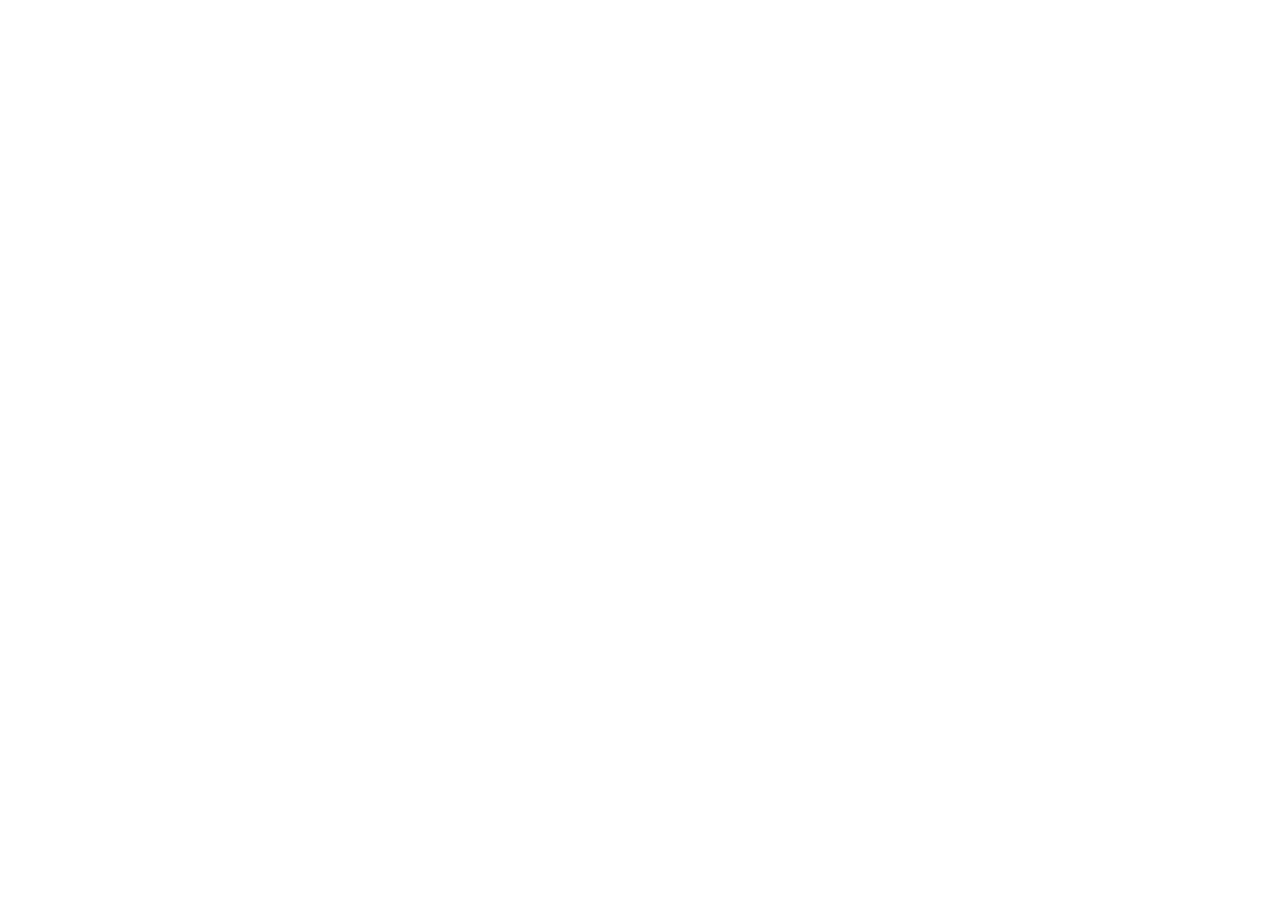
==== fav.html @ 31476b96 "commit" ====
<!DOCTYPE html>
<html lang="pt-bt">
<head>
    <meta charset="UTF-8">
    <meta name="viewport" content="width=device-width, initial-scale=1.0">
    <title>Favoritos</title>
</head>
<body>
    
</body>
</html>
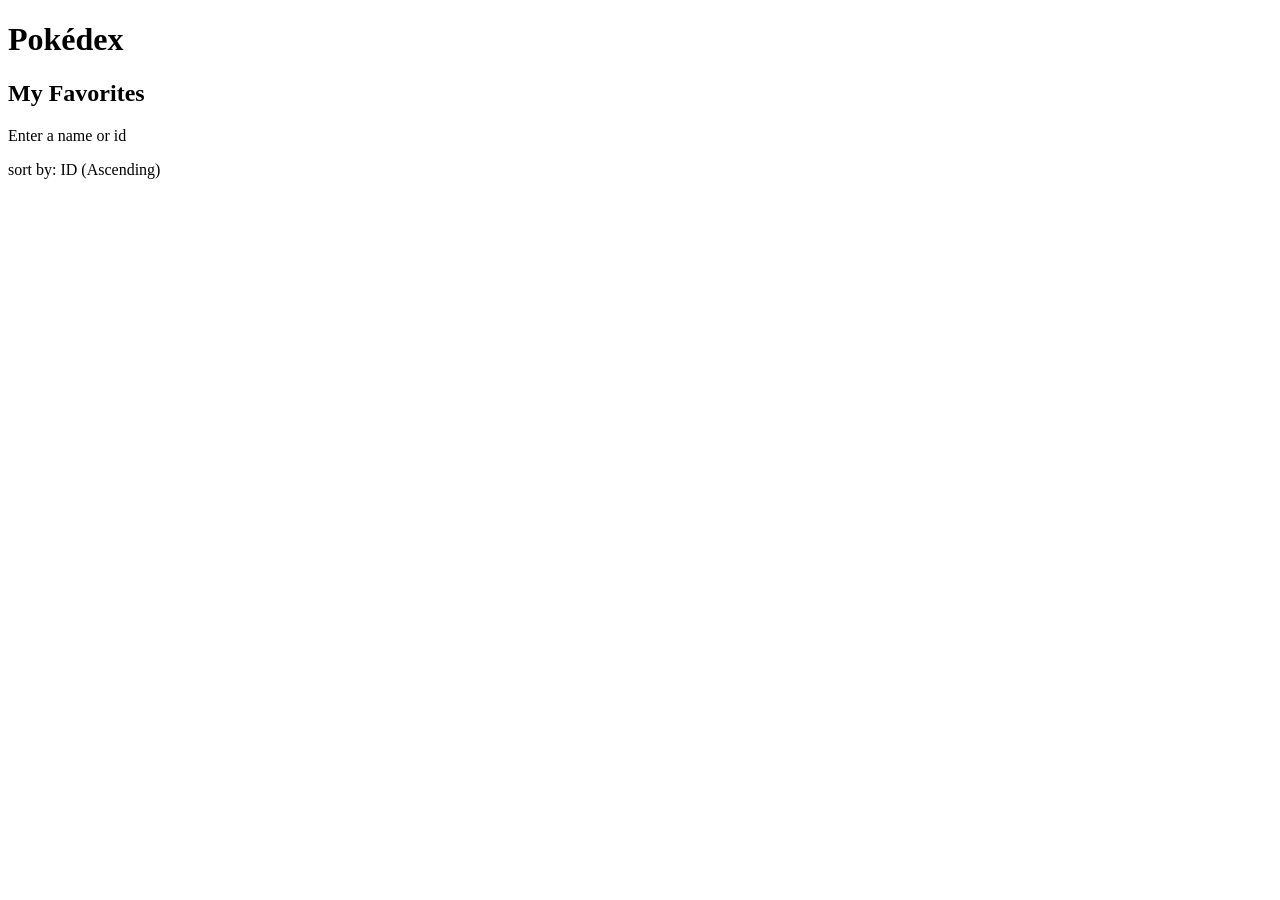
==== commit f65a4fae: "mechendo no fav" ====
--- a/fav.html
+++ b/fav.html
@@ -3,9 +3,15 @@
 <head>
     <meta charset="UTF-8">
     <meta name="viewport" content="width=device-width, initial-scale=1.0">
-    <title>Favoritos</title>
+    <title>Favorites</title>
 </head>
 <body>
-    
+    <header>
+        <h1>Pokédex</h1>
+    </header>
+        <h2>My Favorites</h2>
+        <p>Enter a name or id </p>
+        <p>sort by: ID (Ascending)</p>
+        <p></p>
 </body>
 </html>
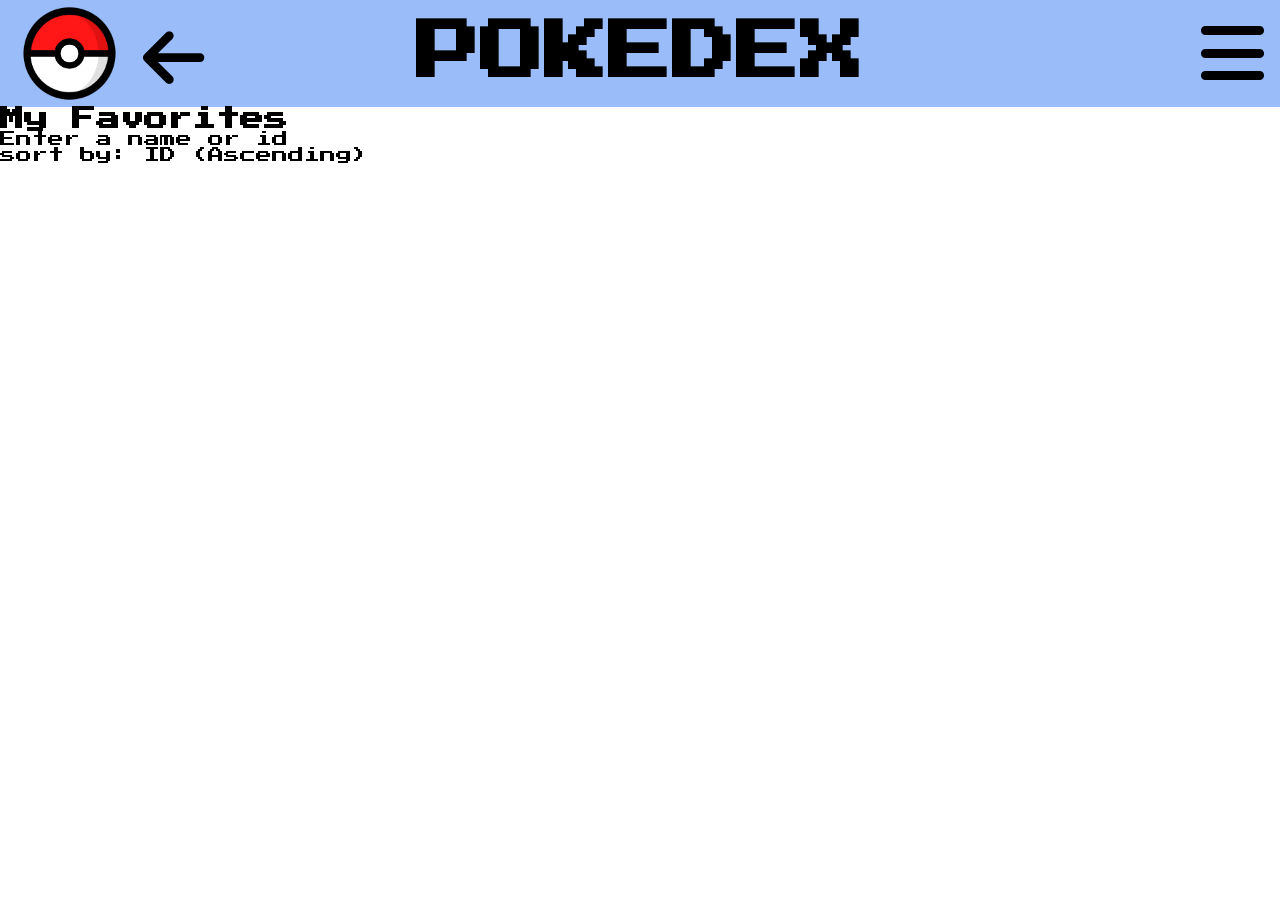
==== commit 6ee010fc: "adicionei o header em todas as paginas" ====
--- a/fav.html
+++ b/fav.html
@@ -1,13 +1,23 @@
 <!DOCTYPE html>
-<html lang="pt-bt">
+<html lang="pt-br">
 <head>
     <meta charset="UTF-8">
     <meta name="viewport" content="width=device-width, initial-scale=1.0">
     <title>Favorites</title>
+    <link rel="stylesheet" href="style.css">
+    <link rel="stylesheet" href="https://cdnjs.cloudflare.com/ajax/libs/font-awesome/6.5.0/css/all.min.css"/>
+    <link rel="stylesheet" href="https://fonts.googleapis.com/css2?family=Press+Start+2P&display=swap"/>
 </head>
-<body>
-    <header>
-        <h1>Pokédex</h1>
+<body id="fav">
+    <header id="overview">
+      <div class="header-left">
+        <a href="index.html">
+          <img src="assets/PokeBall.png" alt="pokébola" width="107px" />
+        </a>
+        <a href="" class="btn-voltar"><i class="fa-solid fa-arrow-left"></i></a>
+      </div>
+      <h1 class="header-title">POKEDEX</h1>
+      <button class="btn-menu"><i class="fa-solid fa-bars"></i></button>
     </header>
         <h2>My Favorites</h2>
         <p>Enter a name or id </p>
--- a/style.css
+++ b/style.css
@@ -0,0 +1,66 @@
+* {
+    margin: 0;
+    padding: 0;
+    font-family: 'Press Start 2P', monospace;
+}
+
+body{
+    background-image: url("https://wallpapers-clan.com/wp-content/uploads/2025/12/pokemon-eevee-slides-on-frozen-pond-desktop-wallpaper-preview.jpg");
+    background-size: cover;
+    background-position: center;
+    background-repeat:  no-repeat;
+    min-height: 100dvh;
+    background-attachment: fixed
+}
+
+#overview {
+    display: flex;
+    align-items: center;
+    justify-content: space-between;
+    background-color: #9ABCF8;
+    padding: 0 16px;
+}
+
+.btn-voltar {
+    font-size: 70px;
+    color: black;
+    text-decoration: none;
+}   
+
+.header-left {
+    display: flex;
+    align-items: center;
+    gap: 20px;
+    width: 200px;
+}
+
+.header-title {
+    margin: 0;
+    font-size: 64px;
+}
+
+.btn-menu {
+  background: none;
+  border: none;
+  font-size: 72px;
+  color: black;
+  cursor: pointer;
+  width: 200px;
+  display: flex;
+  justify-content: flex-end;
+}
+
+main {
+    display: flex;
+    justify-content: center;
+    align-items: center;
+    min-height: 100dvh;
+    padding: 24px
+}
+
+#overview-content {
+    background-color: rgba(255, 255, 255, 0.70);
+    border-radius: 25px;
+    text-align: center;
+    width: 1270px;
+}
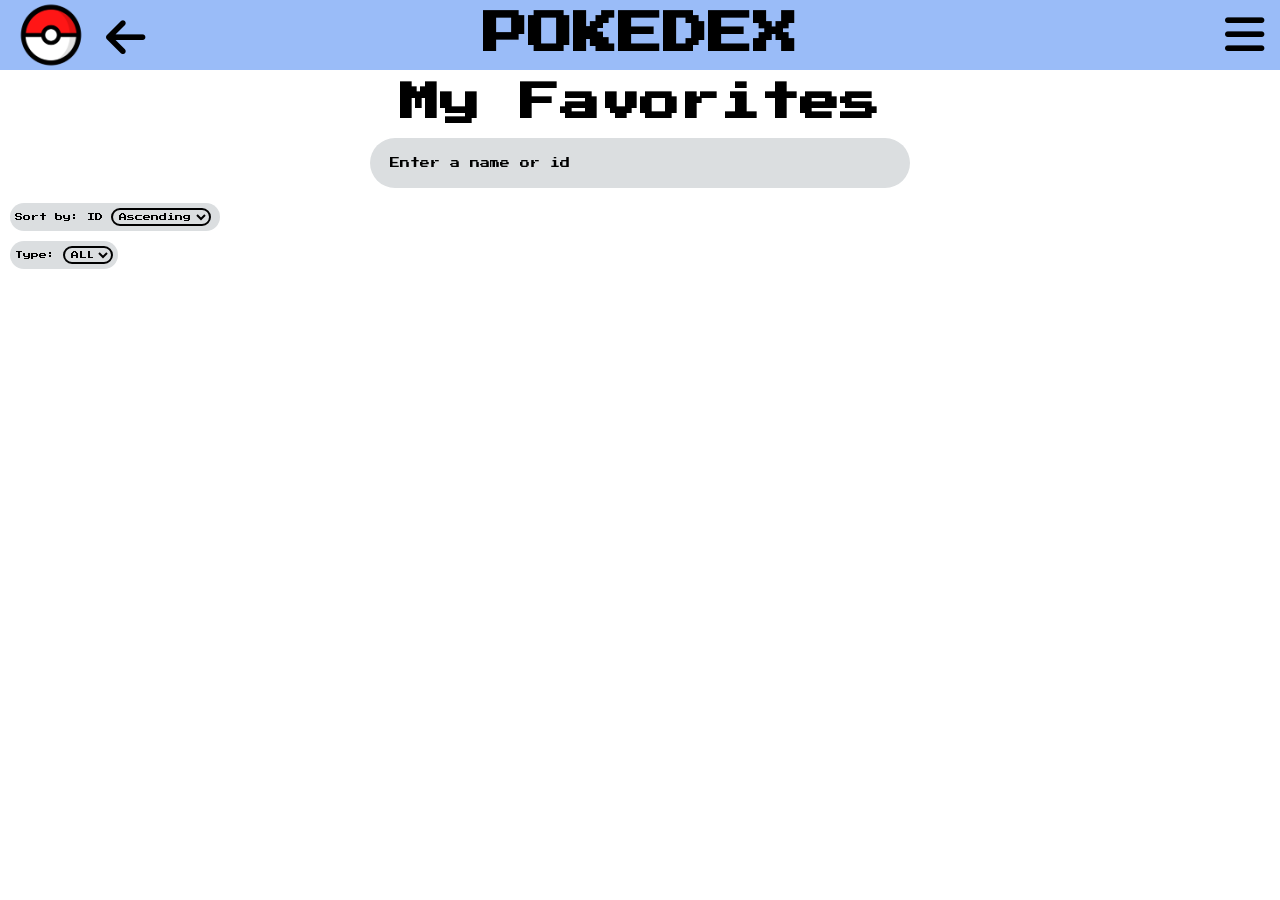
==== commit fd4c138a: "começando as caixas de pokemon" ====
--- a/fav.html
+++ b/fav.html
@@ -4,15 +4,16 @@
     <meta charset="UTF-8">
     <meta name="viewport" content="width=device-width, initial-scale=1.0">
     <title>Favorites</title>
+    <link rel="stylesheet" href="https://cdn.jsdelivr.net/npm/bootstrap-icons@1.13.1/font/bootstrap-icons.min.css">
     <link rel="stylesheet" href="style.css">
     <link rel="stylesheet" href="https://cdnjs.cloudflare.com/ajax/libs/font-awesome/6.5.0/css/all.min.css"/>
     <link rel="stylesheet" href="https://fonts.googleapis.com/css2?family=Press+Start+2P&display=swap"/>
 </head>
-<body id="fav">
-    <header id="overview">
+<body class="fav">
+    <header id="header-bar">
       <div class="header-left">
         <a href="index.html">
-          <img src="assets/PokeBall.png" alt="pokébola" width="107px" />
+          <img src="assets/PokeBall.png" alt="pokébola" width="70px" />
         </a>
         <a href="" class="btn-voltar"><i class="fa-solid fa-arrow-left"></i></a>
       </div>
@@ -20,8 +21,41 @@
       <button class="btn-menu"><i class="fa-solid fa-bars"></i></button>
     </header>
         <h2>My Favorites</h2>
-        <p>Enter a name or id </p>
-        <p>sort by: ID (Ascending)</p>
-        <p></p>
+        <p class="busca-poke">Enter a name or id</p>
+
+        <div class="sort-id">
+          <label>Sort by: ID </label>
+          <select>
+            <option>Ascending</option>
+            <option>Decreasing</option>
+          </select>
+
+        </div>
+        <div class="tipo-poke">
+          <label>Type:</label>
+          
+          <select>
+           <option>ALL</option>
+           <option>Fire</option>
+           <option>Water</option>
+           <option>Grass</option>
+
+          </select>
+
+        </div>
+
+        
+        <div id="favoritos">
+          <div>
+            
+          </div>
+
+
+
+        </div>
+
+
+
+
 </body>
 </html>
--- a/style.css
+++ b/style.css
@@ -13,7 +13,7 @@
     background-attachment: fixed
 }
 
-#overview {
+#header-bar {
     display: flex;
     align-items: center;
     justify-content: space-between;
@@ -22,7 +22,7 @@
 }
 
 .btn-voltar {
-    font-size: 70px;
+    font-size: 45px;
     color: black;
     text-decoration: none;
 }   
@@ -36,13 +36,13 @@
 
 .header-title {
     margin: 0;
-    font-size: 64px;
+    font-size: 45px;
 }
 
 .btn-menu {
   background: none;
   border: none;
-  font-size: 72px;
+  font-size: 45px;
   color: black;
   cursor: pointer;
   width: 200px;
@@ -50,17 +50,109 @@
   justify-content: flex-end;
 }
 
-main {
+#main-overview {
     display: flex;
-    justify-content: center;
+    flex-direction: column;
+    justify-content: flex-start;
     align-items: center;
-    min-height: 100dvh;
-    padding: 24px
+    height: calc(100dvh - 70px);
+    padding: 24px;
+    padding-top: 90px;
+    gap: 20px;
+    box-sizing: border-box;
+    position: relative; 
+}
+
+.overview-title {
+    font-size: 35px;
+    text-align: center;
+    text-transform: uppercase;
 }
 
 #overview-content {
     background-color: rgba(255, 255, 255, 0.70);
     border-radius: 25px;
     text-align: center;
-    width: 1270px;
-}+    width: 800px;
+    padding: 25px;
+}
+
+.overview-content p {
+    line-height: 1.8;
+    font-size: 13px;
+}
+
+.developed-by {
+    text-align: center;
+    line-height: 1;
+    font-size: 15px;
+    position: absolute;
+    bottom: 20px;
+}
+/*css de pagina favoritos*/
+.fav h2{
+    text-align: center;
+    font-size: 40px;
+    margin: 1%;
+
+}
+
+.fav .busca-poke{
+    display: block;
+    margin: 15px auto;
+    font-size: 10px;
+    text-align-last: left;
+    border:none;    
+    border-radius: 50px;
+    background-color: rgb(219, 222, 224);
+    padding: 20px ;
+    outline: none;
+    width: 500px;
+}
+
+.fav .sort-id{
+    margin: 10px;
+    font-size: 8px;
+    border:none;    
+    border-radius: 50px;
+    background-color: #dbdee0;
+    padding: 5px ;
+    outline: none;
+    width: 200px;
+}
+
+.fav .sort-id select{
+    font-size: 8px;
+    border: 2px solid black;    
+    border-radius: 11px;
+    background-color:#dbdee0;
+    padding: 2px;
+    outline: none;
+    width: 100px;
+    cursor: pointer;
+}
+
+.fav .tipo-poke{
+     margin: 10px;
+    font-size: 8px;
+    border:none;    
+    border-radius: 50px;
+    background-color: rgb(219, 222, 224);
+    padding: 5px ;
+    outline: none;
+    width: fit-content;
+}
+
+.fav .tipo-poke select{
+    font-size: 8px;
+    border: 2px solid black;    
+    border-radius: 11px;
+    background-color:rgb(219, 222, 224);
+    padding: 2px;
+    outline: none;
+    width: 50px;
+    cursor: pointer;
+}
+
+/*css de pagina favoritos*/
+
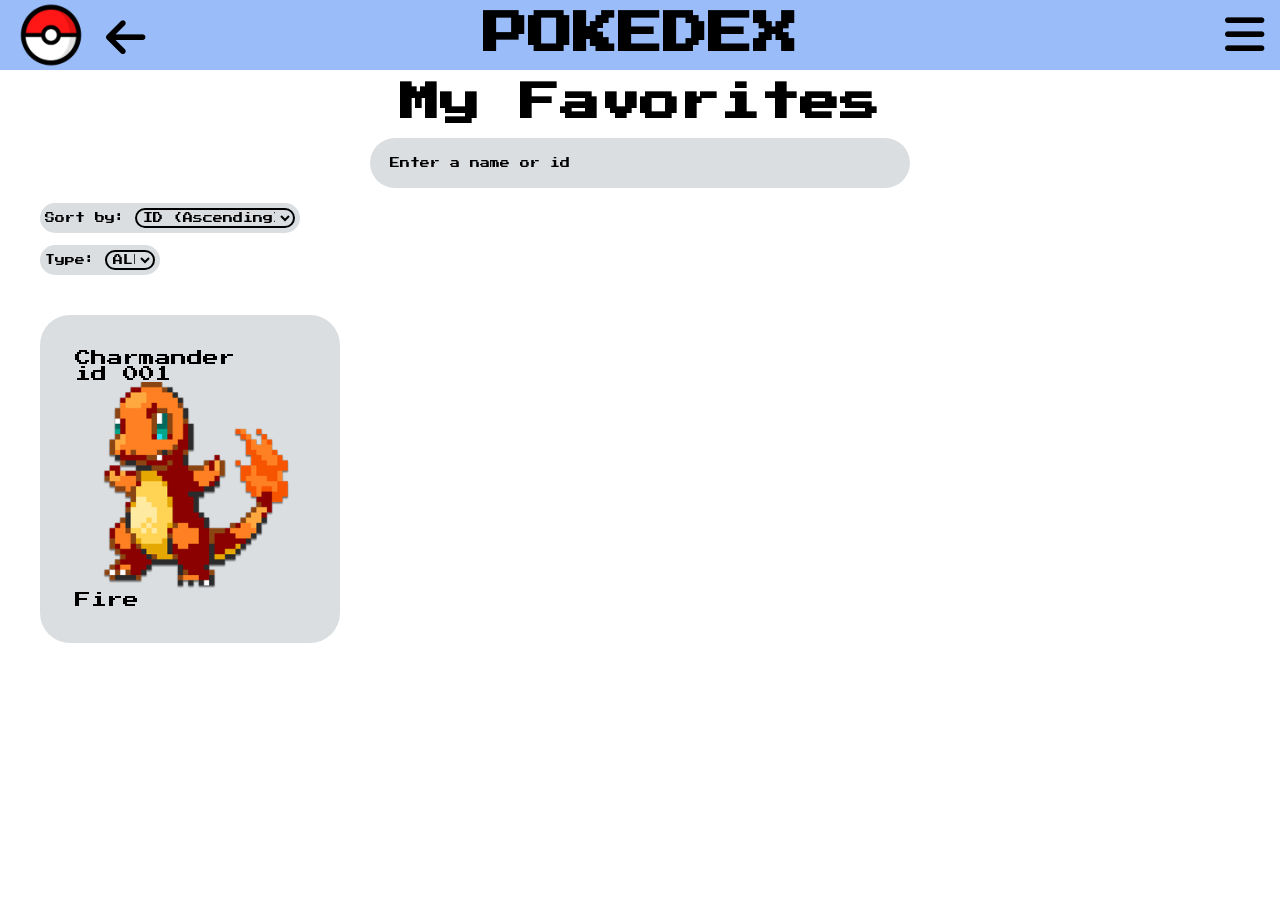
==== commit d4390d09: "tentando deixar os cards parecidos com o figma" ====
--- a/fav.html
+++ b/fav.html
@@ -24,10 +24,21 @@
         <p class="busca-poke">Enter a name or id</p>
 
         <div class="sort-id">
-          <label>Sort by: ID </label>
+          <label>Sort by:  </label>
           <select>
-            <option>Ascending</option>
-            <option>Decreasing</option>
+            
+            <option>ID (Ascending)</option>
+            <option>ID (Decreasing)</option>
+            <option>Name (A-Z)</option>
+            <option>Name (Z-A)</option>
+            <option>Weakness (A-Z)</option>
+            <option>Weakness (Z-A)</option>
+            <option>Category (A-Z)</option>
+            <option>Category (Z-A)</option>
+            <option>Type (A-Z)</option>
+            <option>Type (Z-A)</option>
+
+
           </select>
 
         </div>
@@ -46,10 +57,12 @@
 
         
         <div id="favoritos">
-          <div>
-            
+          <div class="card">
+            <p>Charmander</p>
+            <p>id 001</p>
+            <img src="assets/Charmander.png" alt="charmander" width="230">
+            <p>Fire</p>
           </div>
-
 
 
         </div>
--- a/style.css
+++ b/style.css
@@ -10,7 +10,7 @@
     background-position: center;
     background-repeat:  no-repeat;
     min-height: 100dvh;
-    background-attachment: fixed
+    background-attachment:fixed
 }
 
 #header-bar {
@@ -97,6 +97,7 @@
 
 }
 
+
 .fav .busca-poke{
     display: block;
     margin: 15px auto;
@@ -112,29 +113,33 @@
 
 .fav .sort-id{
     margin: 10px;
-    font-size: 8px;
+    margin-left: 40px;
+
+    font-size: 10px;
     border:none;    
     border-radius: 50px;
     background-color: #dbdee0;
+
     padding: 5px ;
     outline: none;
-    width: 200px;
+    width: 250px;
 }
 
 .fav .sort-id select{
-    font-size: 8px;
+    font-size: 10px;
     border: 2px solid black;    
-    border-radius: 11px;
+    border-radius: 12px;
     background-color:#dbdee0;
     padding: 2px;
     outline: none;
-    width: 100px;
+    width: 160px;
     cursor: pointer;
 }
 
 .fav .tipo-poke{
-     margin: 10px;
-    font-size: 8px;
+     margin: 12px;
+     margin-left: 40px;
+    font-size: 10px;
     border:none;    
     border-radius: 50px;
     background-color: rgb(219, 222, 224);
@@ -144,7 +149,7 @@
 }
 
 .fav .tipo-poke select{
-    font-size: 8px;
+    font-size: 10px;
     border: 2px solid black;    
     border-radius: 11px;
     background-color:rgb(219, 222, 224);
@@ -156,3 +161,16 @@
 
 /*css de pagina favoritos*/
 
+/*cards dos pokemons*/
+.fav #favoritos .card{
+margin: 40px;
+margin-left: 40px;
+
+
+border:none;    
+border-radius: 30px;
+background-color: rgb(219, 222, 224);
+padding: 35px ;
+outline: none;
+width: fit-content;
+}
